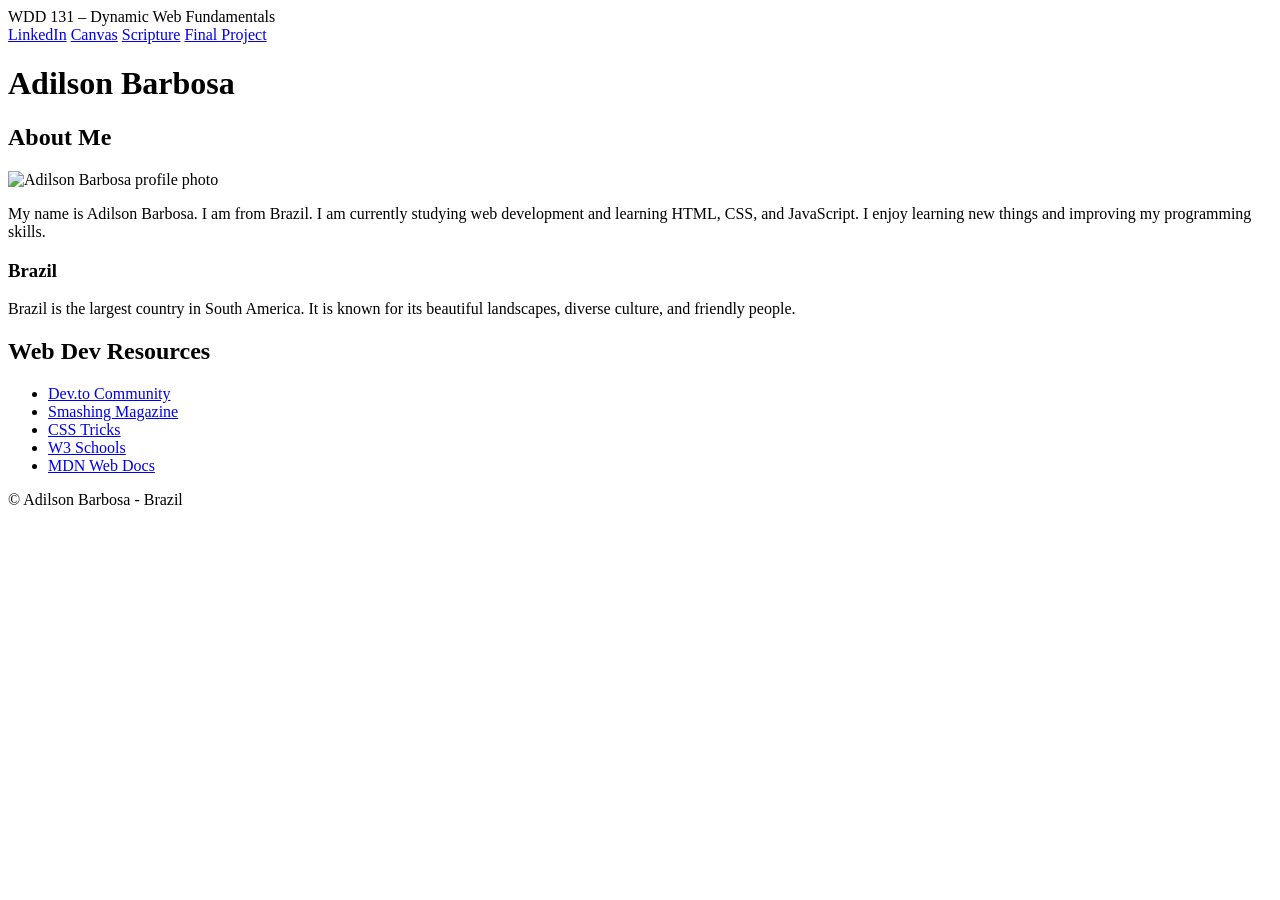
==== index.html @ 1fc34cad "asas" ====
<!DOCTYPE html>
<html lang="en">
<head>
    <meta charset="UTF-8">
    <meta name="viewport" content="width=device-width, initial-scale=1.0">

    <title>WDD 131 – Dynamic Web Fundamentals – Adilson Barbosa</title>

    <meta name="description" content="WDD 131 – Dynamic Web Fundamentals - Adilson Barbosa - Course landing page with web development resources and personal details.">
    <meta name="author" content="Adilson Barbosa">
    <meta name="keywords" content="WDD 131, HTML, CSS, JavaScript, Web Development, BYU-Pathway">

    <link rel="stylesheet" href="styles/base.css">

    <link rel="preconnect" href="https://fonts.googleapis.com">
    <link rel="preconnect" href="https://fonts.gstatic.com" crossorigin>
    <link href="https://fonts.googleapis.com/css2?family=Roboto:wght@400;700&family=Ubuntu:wght@400;700&display=swap" rel="stylesheet">

    <script src="scripts/getdates.js" defer></script>
</head>

<body>

    <header>
        <span id="course-title">WDD 131 – Dynamic Web Fundamentals</span>

        <nav>
            <a href="https://www.linkedin.com" target="_blank">LinkedIn</a>
            <a href="https://byupw.instructure.com/" target="_blank">Canvas</a>
            <a href="https://www.churchofjesuschrist.org/study/scriptures" target="_blank">Scripture</a>
            <a href="#">Final Project</a>
        </nav>
    </header>

    <main>

        <h1>Adilson Barbosa</h1>

        <section class="card">
            <h2>About Me</h2>

            <img src="images/profile.jpg" alt="Adilson Barbosa profile photo">

            <p>
                My name is Adilson Barbosa. I am from Brazil. I am currently
                studying web development and learning HTML, CSS, and JavaScript.
                I enjoy learning new things and improving my programming skills.
            </p>

            <h3>Brazil</h3>

            <p>
                Brazil is the largest country in South America. It is known
                for its beautiful landscapes, diverse culture, and friendly people.
            </p>
        </section>

        <section class="card">
            <h2>Web Dev Resources</h2>

            <ul>
                <li><a href="https://dev.to/" target="_blank">Dev.to Community</a></li>
                <li><a href="https://www.smashingmagazine.com/" target="_blank">Smashing Magazine</a></li>
                <li><a href="https://css-tricks.com/" target="_blank">CSS Tricks</a></li>
                <li><a href="https://www.w3schools.com/" target="_blank">W3 Schools</a></li>
                <li><a href="https://developer.mozilla.org/" target="_blank">MDN Web Docs</a></li>
            </ul>
        </section>

    </main>

    <footer>
        <p>
            &copy; <span id="currentyear"></span> Adilson Barbosa - Brazil
        </p>

        <p id="lastModified"></p>
    </footer>

</body>
</html>
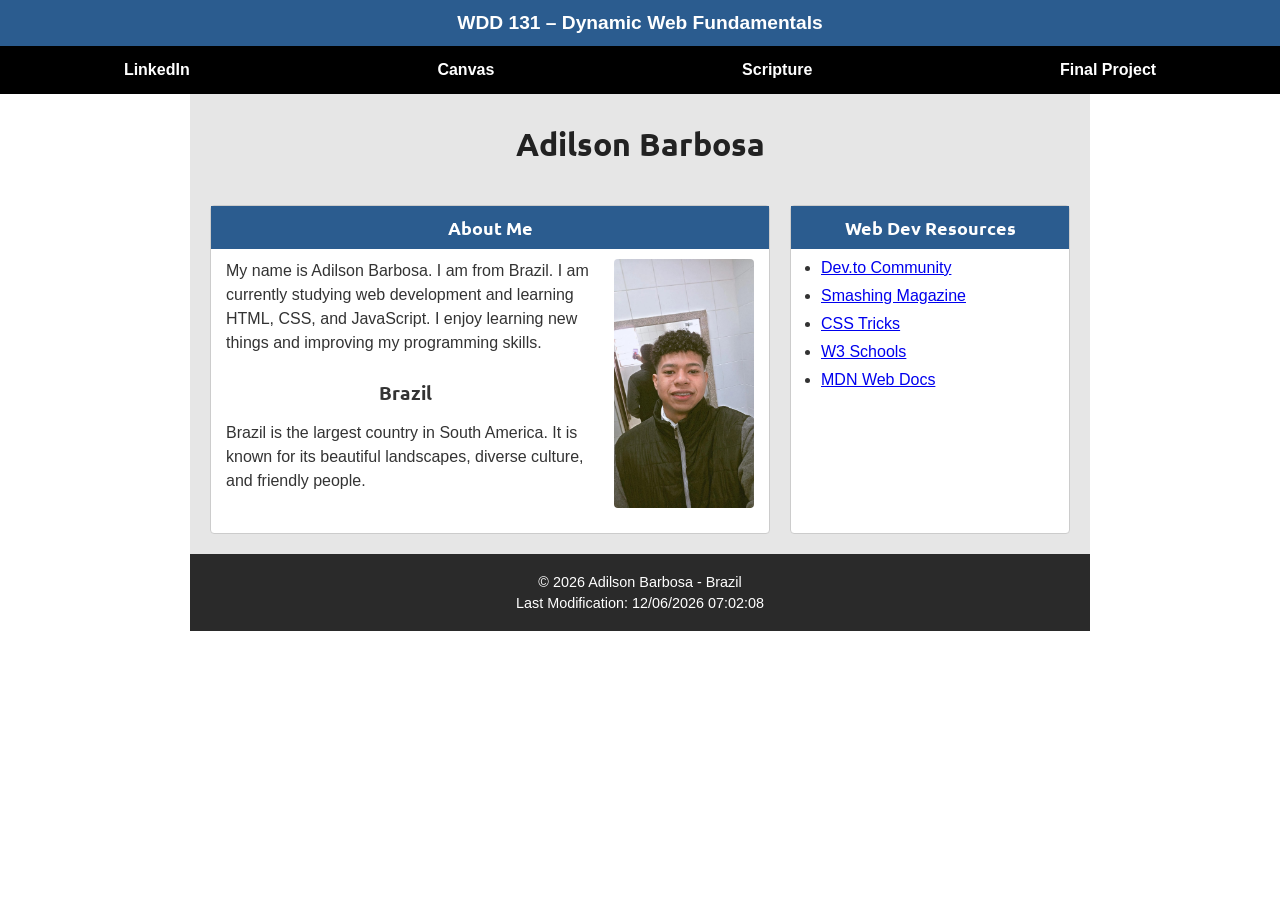
==== commit ed3d2bc8: "agora sim" ====
--- a/index.html
+++ b/index.html
@@ -10,12 +10,16 @@
     <meta name="author" content="Adilson Barbosa">
     <meta name="keywords" content="WDD 131, HTML, CSS, JavaScript, Web Development, BYU-Pathway">
 
+    <!-- Estilos CSS (Ligados à pasta styles na raiz) -->
     <link rel="stylesheet" href="styles/base.css">
+    <link rel="stylesheet" href="styles/layout.css">
 
+    <!-- Fontes do Google -->
     <link rel="preconnect" href="https://fonts.googleapis.com">
     <link rel="preconnect" href="https://fonts.gstatic.com" crossorigin>
     <link href="https://fonts.googleapis.com/css2?family=Roboto:wght@400;700&family=Ubuntu:wght@400;700&display=swap" rel="stylesheet">
 
+    <!-- Script JavaScript -->
     <script src="scripts/getdates.js" defer></script>
 </head>
 
--- a/styles/base.css
+++ b/styles/base.css
@@ -0,0 +1,122 @@
+* {
+    box-sizing: border-box;
+}
+
+body {
+    font-family: 'Roboto', sans-serif;
+    margin: 0;
+    padding: 0;
+    background-color: #ffffff;
+    color: #333333;
+}
+
+h1, h2, h3 {
+    font-family: 'Ubuntu', sans-serif;
+}
+
+header {
+    background-color: #1b263b;
+    color: #ffffff;
+    text-align: center;
+}
+
+#course-title {
+    background-color: #2b5c8f;
+    color: #ffffff;
+    font-size: 1.2rem;
+    font-weight: bold;
+    display: block;
+    padding: 12px;
+}
+
+nav {
+    background-color: #000000;
+    padding: 10px 0;
+}
+
+nav a {
+    color: #ffffff;
+    text-decoration: none;
+    font-weight: bold;
+    padding: 5px 15px;
+    transition: color 0.3s;
+}
+
+nav a:hover {
+    color: #74a4d8;
+    text-decoration: underline;
+}
+
+main {
+    background-color: #e6e6e6;
+    padding: 20px;
+}
+
+main h1 {
+    text-align: center;
+    color: #222222;
+    margin-top: 10px;
+    margin-bottom: 20px;
+}
+
+.card {
+    background-color: #ffffff;
+    border: 1px solid #cccccc;
+    border-radius: 4px;
+    padding-bottom: 15px;
+}
+
+.card h2 {
+    background-color: #2b5c8f;
+    color: #ffffff;
+    margin: 0;
+    padding: 10px;
+    font-size: 1.1rem;
+    text-align: center;
+}
+
+.card p {
+    padding: 10px 15px;
+    line-height: 1.5;
+    margin: 0;
+}
+
+.card h3 {
+    text-align: center;
+    margin-top: 15px;
+    margin-bottom: 5px;
+}
+
+.card img {
+    float: right;
+    width: 140px;
+    height: auto;
+    margin: 10px 15px 10px 15px;
+    border-radius: 4px;
+}
+
+.card ul {
+    list-style-type: disc;
+    padding-left: 30px;
+    margin: 10px 0;
+}
+
+.card ul li {
+    margin-bottom: 10px;
+}
+
+.card a {
+    color: #0000ee;
+}
+
+footer {
+    background-color: #2a2a2a;
+    color: #ffffff;
+    text-align: center;
+    padding: 15px;
+    font-size: 0.9rem;
+}
+
+footer p {
+    margin: 5px 0;
+}
--- a/styles/layout.css
+++ b/styles/layout.css
@@ -0,0 +1,44 @@
+CSS
+header, main, footer {
+    max-width: 900px;
+    margin: 20px auto;
+}
+
+header {
+    margin-bottom: 0;
+}
+
+nav {
+    display: flex;
+    justify-content: space-around;
+    align-items: center;
+    flex-wrap: wrap;
+}
+
+main {
+    display: grid;
+    grid-template-columns: 2fr 1fr;
+    gap: 20px;
+    margin-top: 0;
+    margin-bottom: 0;
+}
+
+main h1 {
+    grid-column: 1 / -1;
+}
+
+footer {
+    margin-top: 0;
+}
+
+@media (max-width: 700px) {
+    main {
+        grid-template-columns: 1fr;
+    }
+
+    .card img {
+        float: none;
+        display: block;
+        margin: 10px auto;
+    }
+}
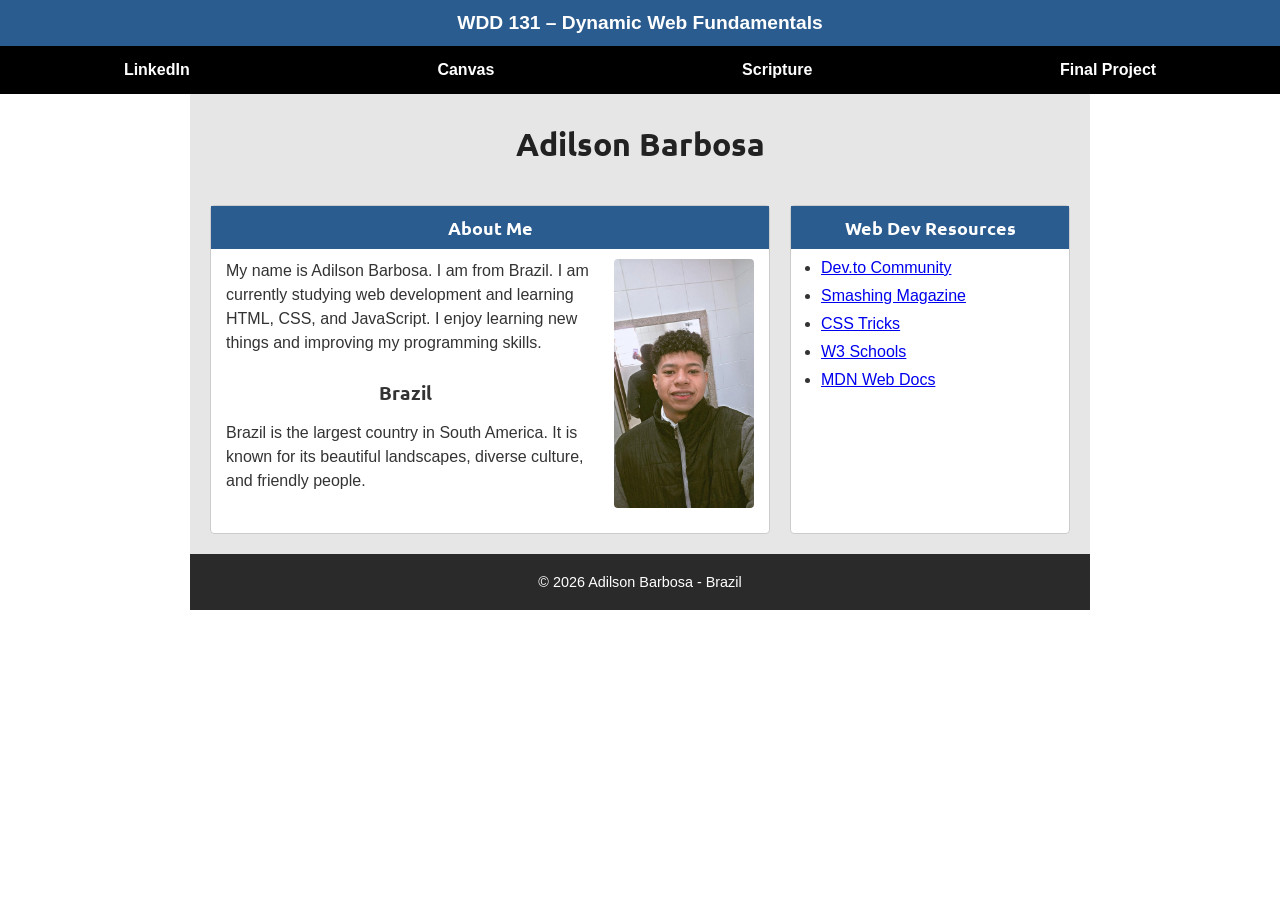
==== commit 55c86aa6: "repositorio" ====
--- a/index.html
+++ b/index.html
@@ -78,7 +78,7 @@
             &copy; <span id="currentyear"></span> Adilson Barbosa - Brazil
         </p>
 
-        <p id="lastModified"></p>
+        <p id="lastModified "></p>
     </footer>
 
 </body>
